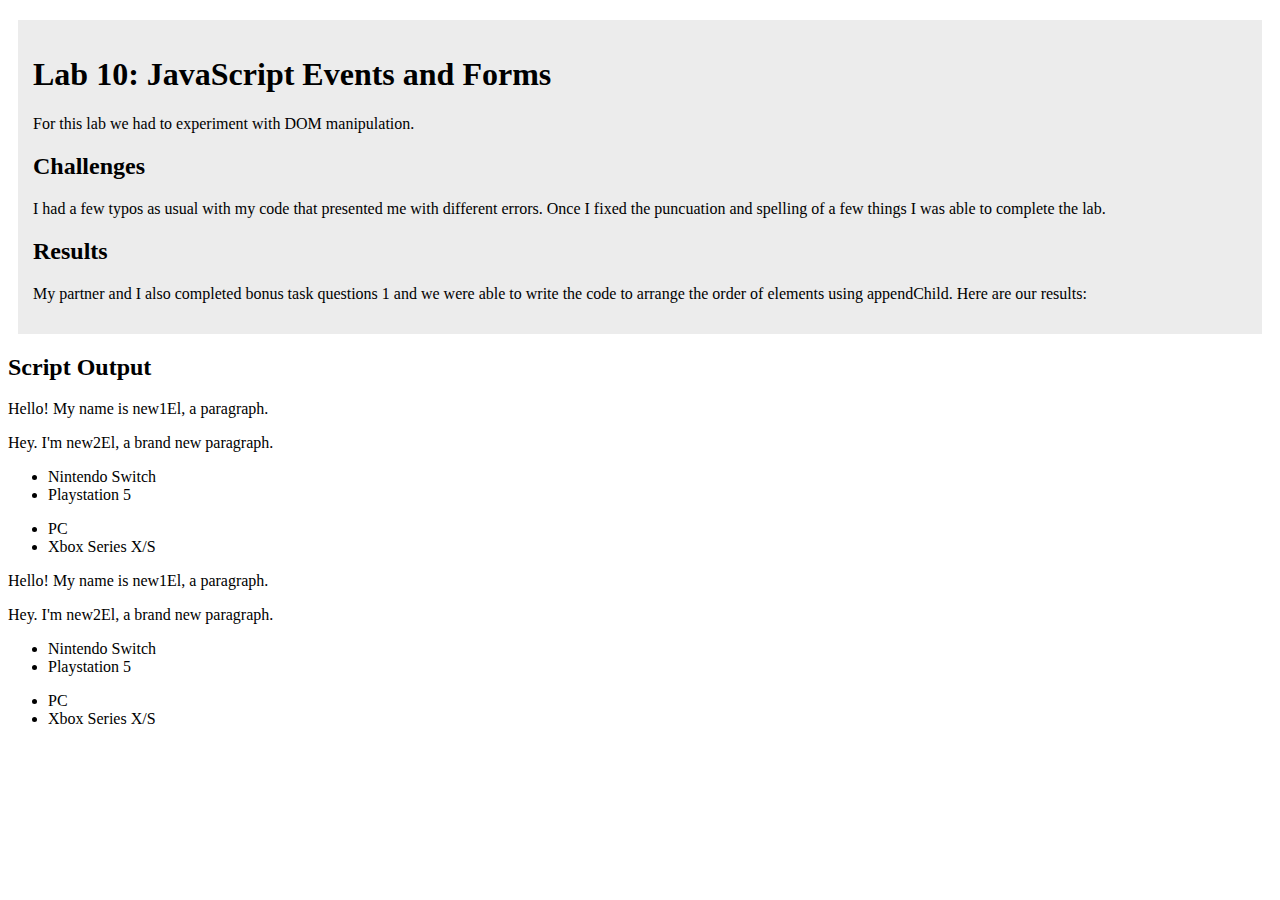
==== lab10/index.html @ cf9b8cfe "added lab 10 folder" ====
<!DOCTYPE html>
<html>
<head>
			<title>Lab 10</title>
			<script src="js/lab.js" defer></script>
			<link rel="stylesheet" type="text/css" href="../css/site.css">
			<link rel="stylesheet" type="text/css" href="css/lab.css">
			<script src="js/lab.js" defer></script>
	</head>
	<body>
		<div id="content">
			<h1>Lab 10: JavaScript Events and Forms</h1>
			<p>For this lab we had to experiment with DOM manipulation.</p>
			<h2>Challenges</h2>
			<p>I had a few typos as usual with my code that presented me with different errors. Once I fixed the puncuation and spelling of a few things I was able to complete the lab.</p>
			<h2>Results</h2>
			<p>My partner and I also completed bonus task questions 1 and we were able to write the code to arrange the order of elements using appendChild. Here are our results: </p>
		</div>
		<div id = "scriptOutput">
			<h2>Script Output</h2>
			<div id = "output"></div>
		</div>
	</body>
</html>
---- css/site.css ----
#my-portrait {
    float: right;
    width: 500px;
}
#homepage-title {
  font-size: 50px;
  font-family: Garamond,Baskerville,Baskerville Old Face,Hoefler Text,Times New Roman,serif;
}
#labs-section {
  font-size: 40px;
  font-family: Garamond,Baskerville,Baskerville Old Face,Hoefler Text,Times New Roman,serif;
  text-decoration-color: black
}
#self-intro {
  font-size: 20px
  font-family: Garamond,Baskerville,Baskerville Old Face,Hoefler Text,Times New Roman,serif;
}
---- lab10/css/lab.css ----
#content {
  border: 2px;
  background-color: rgba(236, 236, 236, 1);
  color: black;
  margin: 20px 10px;
  padding: 15px;
}
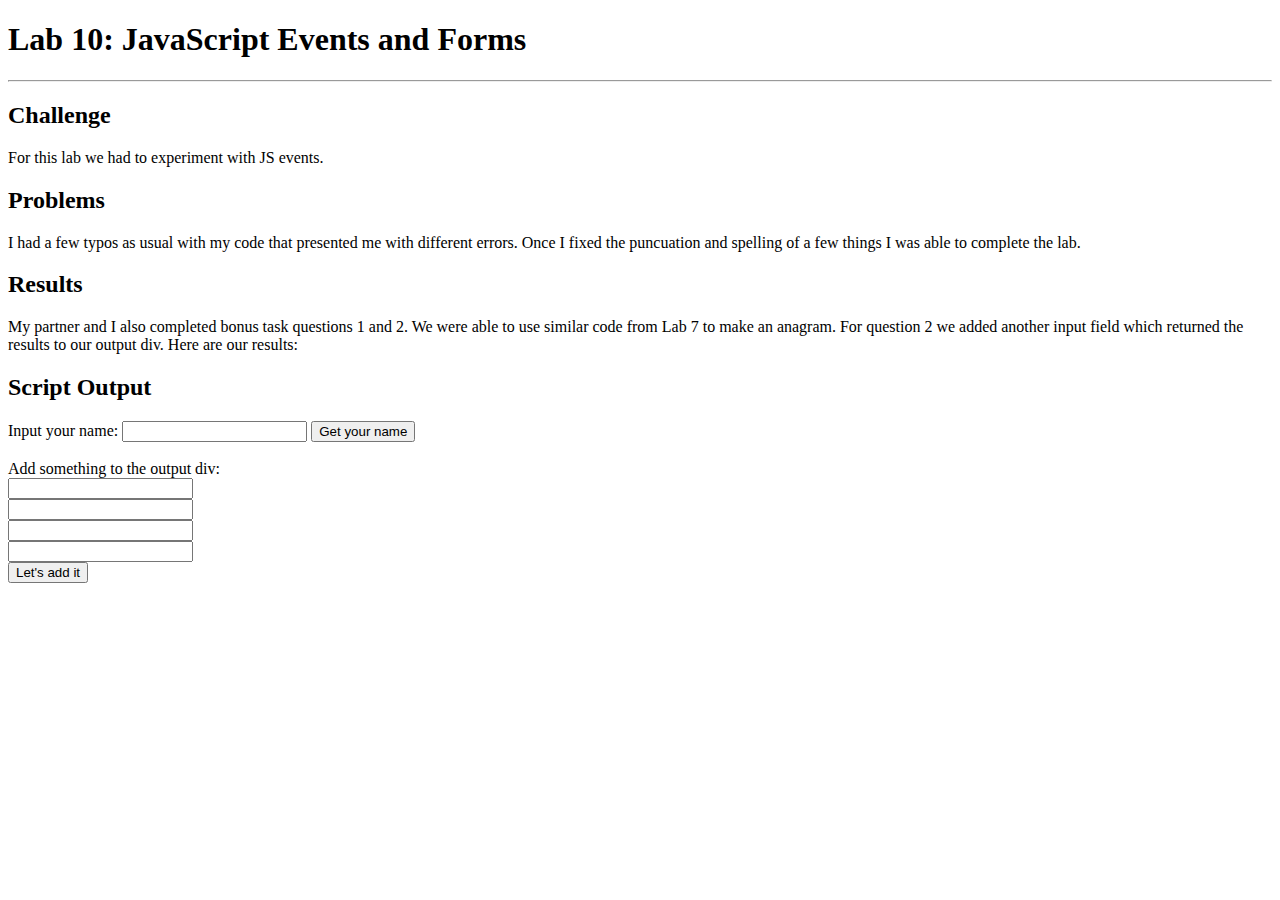
==== commit 69621396: "completed lab 10" ====
--- a/lab10/index.html
+++ b/lab10/index.html
@@ -1,24 +1,48 @@
 <!DOCTYPE html>
 <html>
 <head>
-			<title>Lab 10</title>
-			<script src="js/lab.js" defer></script>
-			<link rel="stylesheet" type="text/css" href="../css/site.css">
-			<link rel="stylesheet" type="text/css" href="css/lab.css">
-			<script src="js/lab.js" defer></script>
-	</head>
-	<body>
-		<div id="content">
-			<h1>Lab 10: JavaScript Events and Forms</h1>
-			<p>For this lab we had to experiment with DOM manipulation.</p>
-			<h2>Challenges</h2>
-			<p>I had a few typos as usual with my code that presented me with different errors. Once I fixed the puncuation and spelling of a few things I was able to complete the lab.</p>
-			<h2>Results</h2>
-			<p>My partner and I also completed bonus task questions 1 and we were able to write the code to arrange the order of elements using appendChild. Here are our results: </p>
-		</div>
-		<div id = "scriptOutput">
+	<title>Lab 10</title>
+	<script src="js/lab.js" defer></script>
+	<link rel="stylesheet" type="text/css" href="../css/site.css">
+	<link rel="stylesheet" type="text/css" href="css/lab.css">
+</head>
+<body>
+	<h1>Lab 10: JavaScript Events and Forms</h1>
+
+	<hr>
+
+	<div class = "sections">
+
+		<h2>Challenge</h2>
+		<p>For this lab we had to experiment with JS events.</p>
+
+		<h2>Problems</h2>
+		<p>I had a few typos as usual with my code that presented me with different errors. Once I fixed the puncuation and spelling of a few things I was able to complete the lab.</p>
+
+		<h2>Results</h2>
+		<p>My partner and I also completed bonus task questions 1 and 2. We were able to use similar code from Lab 7 to make an anagram. For question 2 we added another input field which returned the results to our output div. Here are our results: </p>
+
+		<div id = "outputBlock">
 			<h2>Script Output</h2>
+
+			<lable for = "inputField">Input your name:
+				<input type = "text" id = "user-name">
+				<button id = "inputButton">Get your name</button>
+			</label>
+
+		<br><br>
+
+		<lable for = "inputField">Add something to the output div:<br>
+			<input type = "text" class = "extraInput"><br>
+			<input type = "text" class = "extraInput"><br>
+			<input type = "text" class = "extraInput"><br>
+			<input type = "text" class = "extraInput"><br>
+			<button id="extraButton">Let's add it</button>
+		</label>
+
 			<div id = "output"></div>
 		</div>
-	</body>
+	</div>
+
+</body>
 </html>
